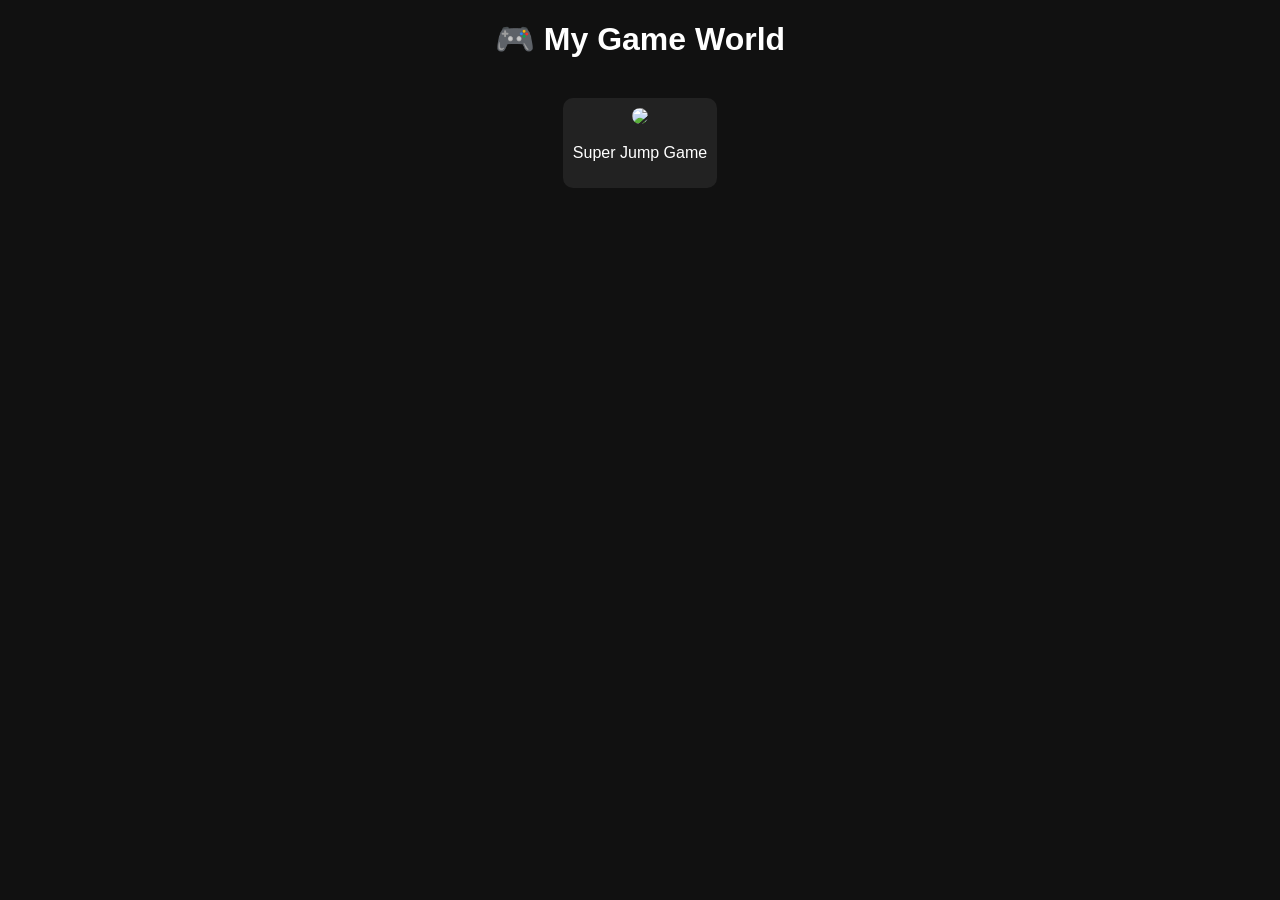
==== index.html @ f16093d6 "Add files via upload" ====
<!DOCTYPE html>
<html>
<head>
    <title>My Game World</title>
    <link rel="stylesheet" href="style.css">
</head>
<body>

<h1>🎮 My Game World</h1>

<div class="game-grid">
    <a href="game1.html" class="game-card">
        <img src="https://via.placeholder.com/200x150">
        <p>Super Jump Game</p>
    </a>
</div>

</body>
</html>
---- style.css ----
body {
    font-family: Arial;
    background: #111;
    color: white;
    text-align: center;
}

h1 {
    margin-top: 20px;
}

.game-grid {
    display: flex;
    justify-content: center;
    margin-top: 40px;
}

.game-card {
    text-decoration: none;
    color: white;
    background: #222;
    padding: 10px;
    border-radius: 10px;
    transition: 0.3s;
}

.game-card:hover {
    background: #444;
}

.game-card img {
    width: 200px;
    border-radius: 8px;
}
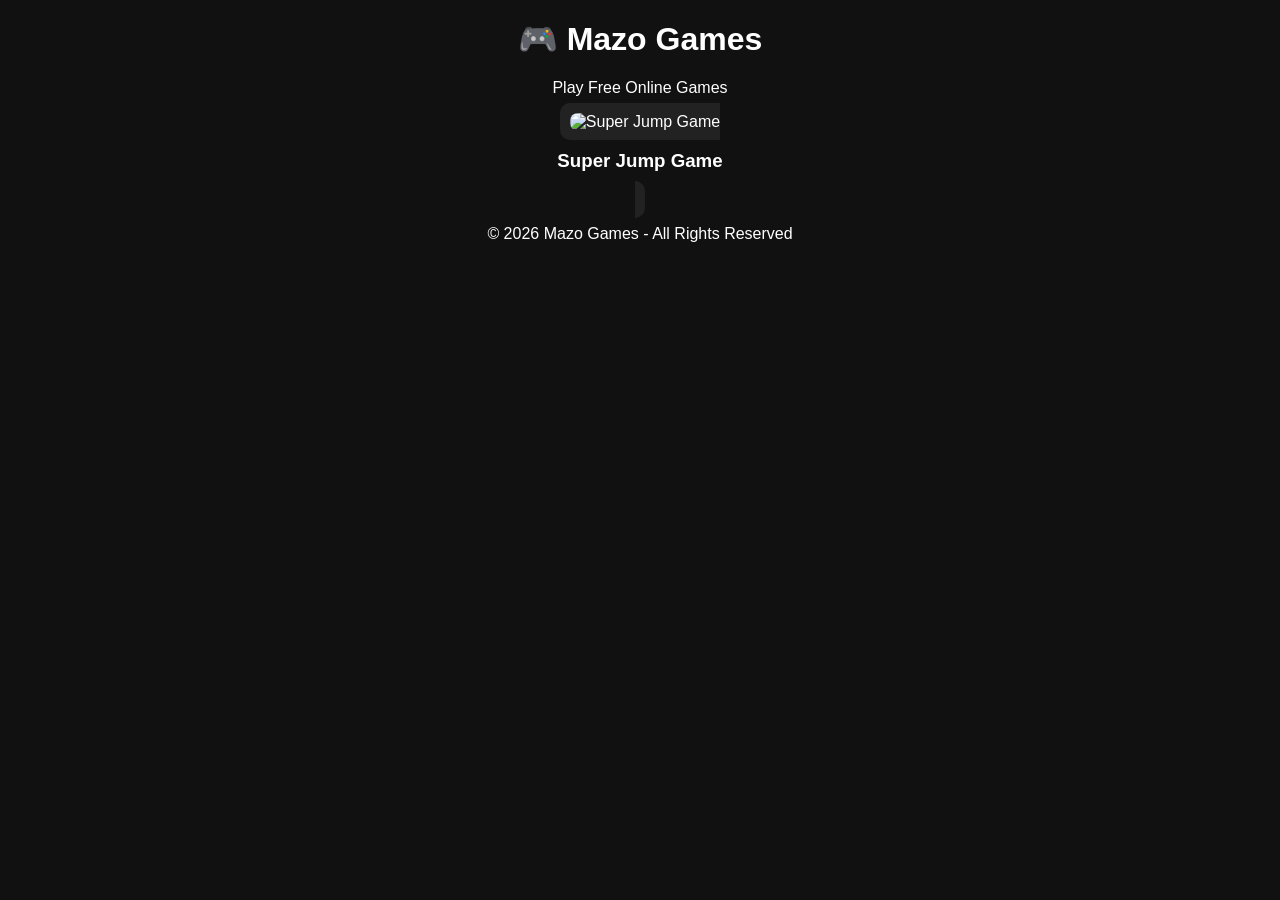
==== commit abc69448: "Revise index.html for Mazo Games layout" ====
--- a/index.html
+++ b/index.html
@@ -1,19 +1,28 @@
 <!DOCTYPE html>
 <html>
 <head>
-    <title>My Game World</title>
+    <title>Mazo Games</title>
     <link rel="stylesheet" href="style.css">
 </head>
 <body>
 
-<h1>🎮 My Game World</h1>
+<header>
+    <h1>🎮 Mazo Games</h1>
+    <p>Play Free Online Games</p>
+</header>
 
-<div class="game-grid">
+<div class="container">
+
     <a href="game1.html" class="game-card">
-        <img src="https://via.placeholder.com/200x150">
-        <p>Super Jump Game</p>
+        <img src="https://picsum.photos/300/200" alt="Super Jump Game">
+        <h3>Super Jump Game</h3>
     </a>
+
 </div>
 
+<footer>
+    <p>© 2026 Mazo Games - All Rights Reserved</p>
+</footer>
+
 </body>
-</html>+</html>
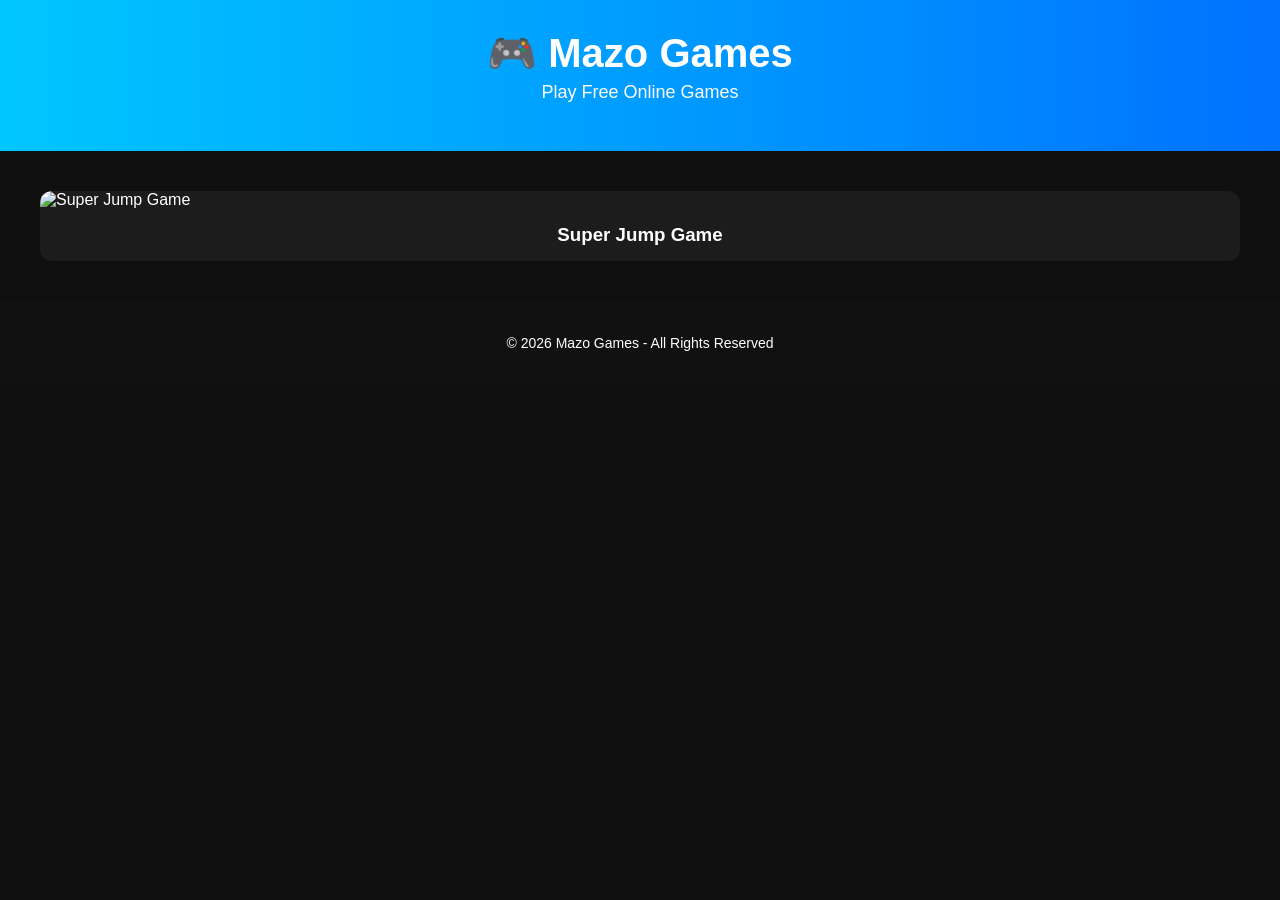
==== commit f0c4527d: "Update index.html" ====
--- a/index.html
+++ b/index.html
@@ -4,6 +4,7 @@
     <title>Mazo Games</title>
     <link rel="stylesheet" href="style.css">
 </head>
+    <script src="script.js"></script>
 <body>
 
 <header>
@@ -26,3 +27,4 @@
 
 </body>
 </html>
+
--- a/style.css
+++ b/style.css
@@ -1,34 +1,61 @@
 body {
-    font-family: Arial;
-    background: #111;
+    margin: 0;
+    font-family: Arial, Helvetica, sans-serif;
+    background: #0f0f0f;
     color: white;
-    text-align: center;
 }
 
-h1 {
-    margin-top: 20px;
+header {
+    text-align: center;
+    padding: 30px 10px;
+    background: linear-gradient(90deg, #00c6ff, #0072ff);
 }
 
-.game-grid {
-    display: flex;
-    justify-content: center;
-    margin-top: 40px;
+header h1 {
+    margin: 0;
+    font-size: 40px;
+}
+
+header p {
+    margin-top: 5px;
+    font-size: 18px;
+}
+
+.container {
+    display: grid;
+    grid-template-columns: repeat(auto-fit, minmax(250px, 1fr));
+    gap: 25px;
+    padding: 40px;
 }
 
 .game-card {
+    background: #1c1c1c;
+    border-radius: 12px;
+    overflow: hidden;
     text-decoration: none;
     color: white;
-    background: #222;
-    padding: 10px;
-    border-radius: 10px;
     transition: 0.3s;
 }
 
 .game-card:hover {
-    background: #444;
+    transform: scale(1.05);
+    box-shadow: 0 0 15px #00c6ff;
 }
 
 .game-card img {
-    width: 200px;
-    border-radius: 8px;
-}+    width: 100%;
+    display: block;
+}
+
+.game-card h3 {
+    padding: 15px;
+    margin: 0;
+    text-align: center;
+}
+
+footer {
+    text-align: center;
+    padding: 20px;
+    background: #111;
+    font-size: 14px;
+}
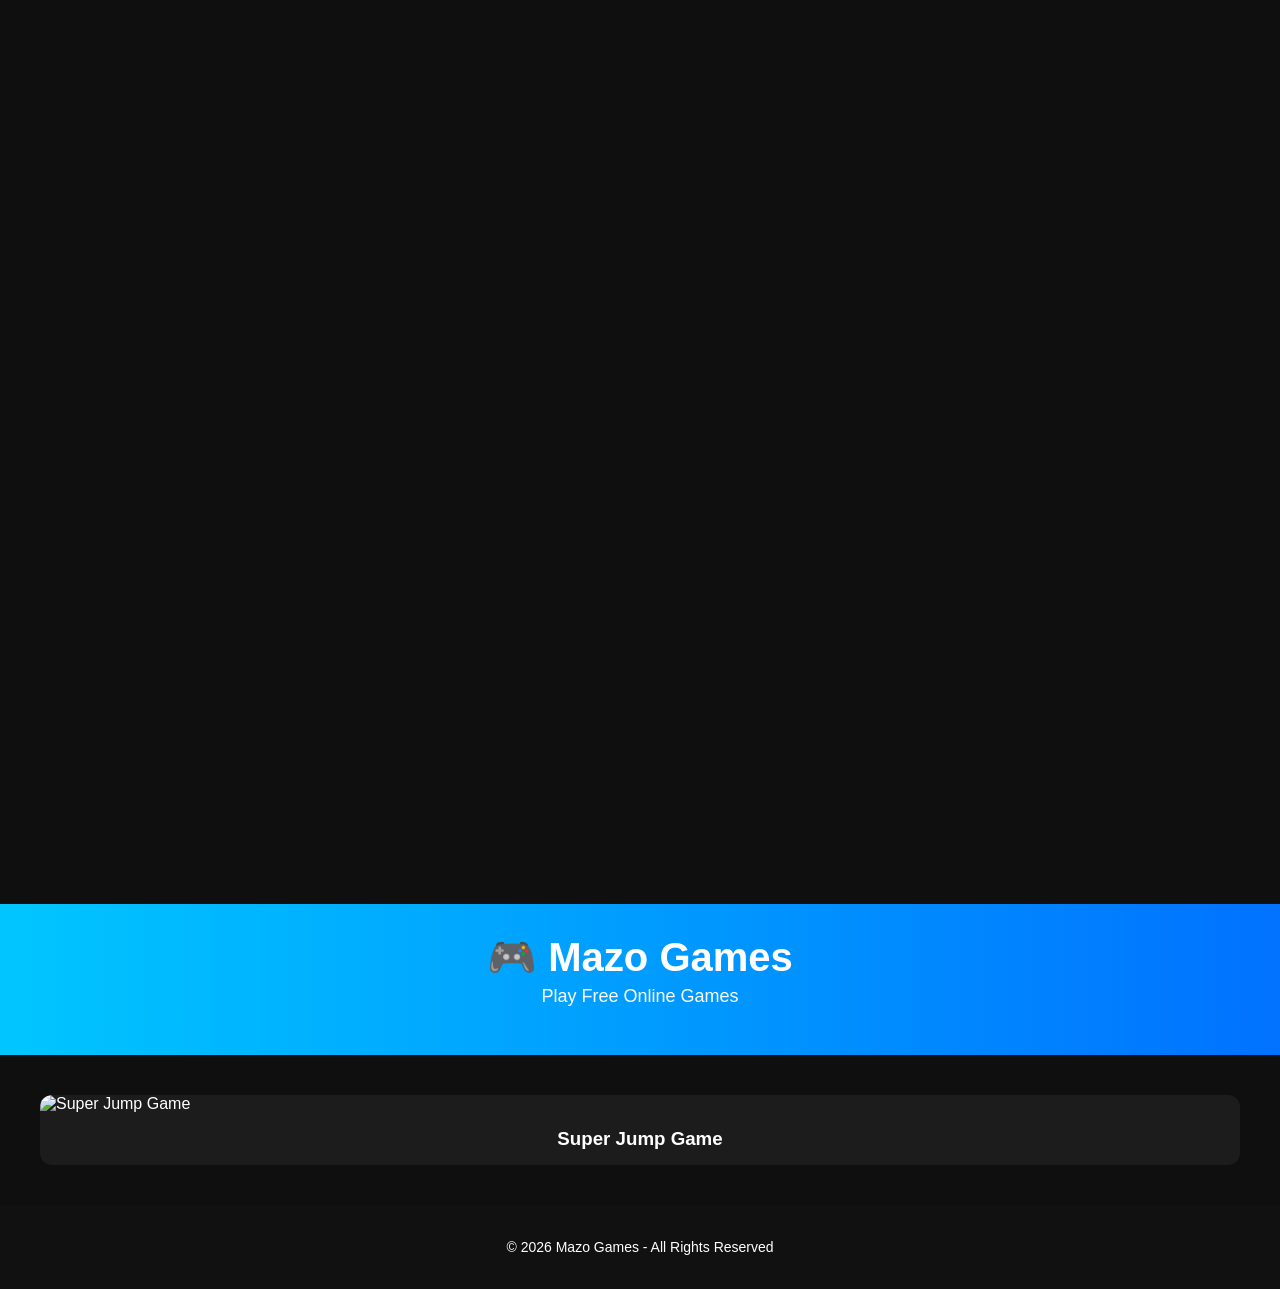
==== commit 18841587: "Update index.html" ====
--- a/index.html
+++ b/index.html
@@ -4,7 +4,11 @@
     <title>Mazo Games</title>
     <link rel="stylesheet" href="style.css">
 </head>
+    
+    <canvas id="game"></canvas>
+    
     <script src="script.js"></script>
+    
 <body>
 
 <header>
@@ -28,3 +32,4 @@
 </body>
 </html>
 
+
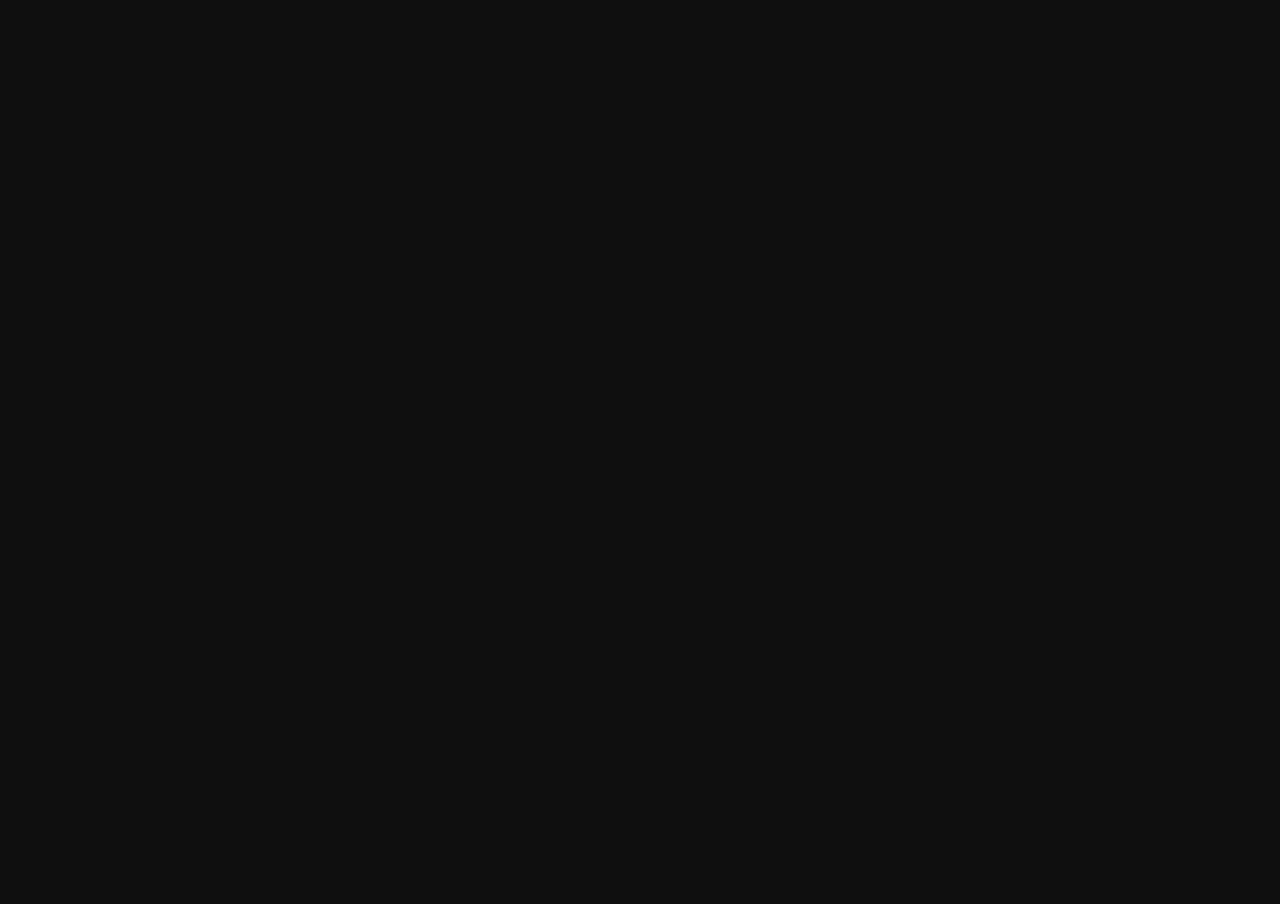
==== commit dfed1522: "Refactor index.html for mobile responsiveness Added viewport meta tag for responsive design and remo" ====
--- a/index.html
+++ b/index.html
@@ -3,33 +3,18 @@
 <head>
     <title>Mazo Games</title>
     <link rel="stylesheet" href="style.css">
+
+    <!-- This makes it work on phones -->
+    <meta name="viewport" content="width=device-width, initial-scale=1.0">
 </head>
-    
-    <canvas id="game"></canvas>
-    
-    <script src="script.js"></script>
-    
+
 <body>
 
-<header>
-    <h1>🎮 Mazo Games</h1>
-    <p>Play Free Online Games</p>
-</header>
+    <!-- Your Game -->
+    <canvas id="game"></canvas>
 
-<div class="container">
-
-    <a href="game1.html" class="game-card">
-        <img src="https://picsum.photos/300/200" alt="Super Jump Game">
-        <h3>Super Jump Game</h3>
-    </a>
-
-</div>
-
-<footer>
-    <p>© 2026 Mazo Games - All Rights Reserved</p>
-</footer>
+    <!-- Connect JavaScript -->
+    <script src="script.js"></script>
 
 </body>
 </html>
-
-
